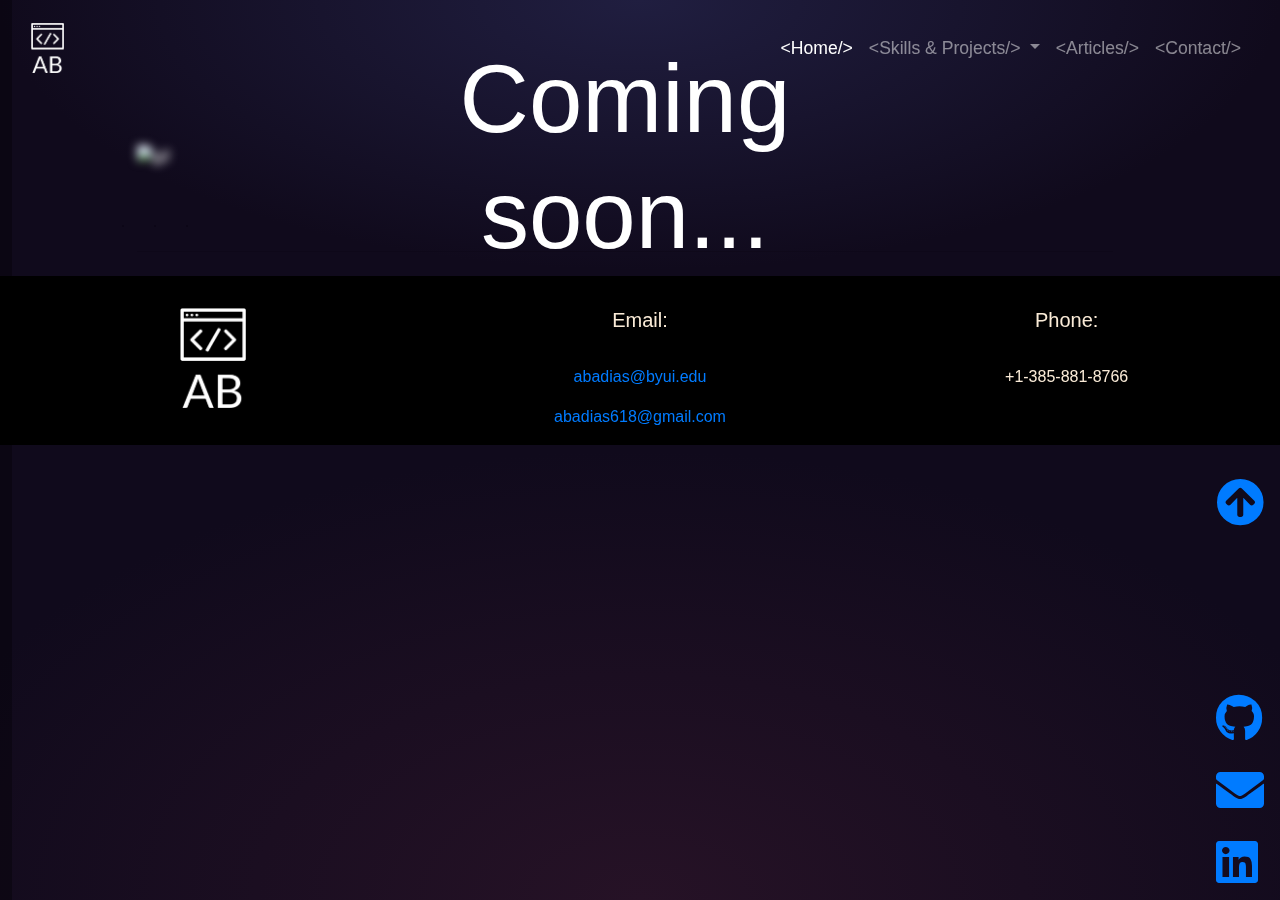
==== articles.html @ 2231a96c "new resume" ====
<!DOCTYPE html>
<html lang="en">

<head>
    <meta charset="utf-8">
    <meta name="viewport" content="width=device-width, initial-scale=1">
    <title>AbdiasB.- Software Engineer</title>
    <!-- Latest compiled and minified CSS -->
    <link rel="stylesheet" href="https://maxcdn.bootstrapcdn.com/bootstrap/4.5.0/css/bootstrap.min.css">
    <!-- jQuery library -->
    <script src="https://ajax.googleapis.com/ajax/libs/jquery/3.5.1/jquery.min.js"></script>
    <!-- Popper JS -->
    <script src="https://cdnjs.cloudflare.com/ajax/libs/popper.js/1.16.0/umd/popper.min.js"></script>
    <!-- Latest compiled JavaScript -->
    <script src="https://maxcdn.bootstrapcdn.com/bootstrap/4.5.0/js/bootstrap.min.js"></script>
    <!--fontawsome for social media icons using svg-->
    <link rel="stylesheet" href="https://use.fontawesome.com/releases/v5.7.0/css/all.css">
    <!--Animante.css-->
    <link rel="stylesheet" href="https://cdnjs.cloudflare.com/ajax/libs/animate.css/4.0.0/animate.min.css">
    <!--My css-->
    <link rel="stylesheet" href="index.css">
    <script src="index.js"></script>
</head>

<body>
    <!--top menu-->
    <nav class="navbar navbar-expand-md navbar-dark sticky-top">
        <div class="container-fluid">
            <a class="navbar-brand animate__animated animate__fadeInRight" href="landing.html">
                <img src="images/logo.png" height="50px">
            </a>
            <button class="navbar-toggler" type="button" data-toggle="collapse" data-target="#navbarResponsive">
                <span class="navbar-toggler-icon"></span>
            </button>
            <div class="collapse navbar-collapse" id="navbarResponsive">
                <ul class="navbar-nav ml-auto">
                    <li class="nav-item active animate__animated animate__fadeInUp">
                        <a class="nav-link" href="landing.html">&ltHome/&gt</a>
                    </li>
                    <li class="nav-item dropdown animate__animated animate__fadeInUp">
                        <a class="nav-link dropdown-toggle" href="skills.html" id="navbardrop" data-toggle="dropdown">
                            &ltSkills & Projects/&gt
                        </a>
                        <div class="dropdown-menu">
                            <a class="dropdown-item" href="java.html">Java</a>
                            <a class="dropdown-item" href="python.html">Python</a>
                            <a class="dropdown-item" href="cplusplus.html">C++</a>
                            <a class="dropdown-item" href="javascript.html">Javascript/Node.js</a>
                            <a class="dropdown-item" href="bootstrap.html">Bootstrap</a>
                            <a class="dropdown-item" href="r.html">R</a>
                            <a class="dropdown-item" href="php.html">PHP</a>
                            <a class="dropdown-item" href="other.html">Other</a>
                        </div>
                    </li>
                    <li class="nav-item animate__animated animate__fadeInUp">
                        <a class="nav-link" href="articles.html">&ltArticles/&gt</a>
                    </li>
                    <li class="nav-item">
                        <a class="nav-link animate__animated animate__fadeInUp" href="#footer">&ltContact/&gt</a>
                    </li>
                </ul>
            </div>
        </div>
    </nav>
    <br>
    <br>
    <!--Scroll Bar-->
    <div class="progress"></div>
    <div class="container-fluid col-10 ">
        <div class="row container-fluid">
            <!--gif bg-->
            <div class="container-fluid padding">
                <div class="row padding">
                    <div class="col-12">
                        <img id="gif" src="https://media.giphy.com/media/xT9IgzoKnwFNmISR8I/giphy.gif" width="100%"
                            alt="gif">
                        <div class="gif-text lead display-1">
                            Coming soon...
                        </div>
                    </div>
                </div>
            </div>
            <hr class="my-4">
            
            <!--Social media icons-->
            <div id="social-col">
                <div class="row container-fluid social animate__animated animate__fadeInUp">
                    <a href="#"><i class="fas fa-arrow-circle-up"></i></a>
                </div>
                <br>
                <br>
                <div class="row container-fluid social animate__animated animate__fadeInUp">
                    <a href="https://github.com/abadias618"><i class="fab fa-github"></i></a>
                </div>
                <div class="row container-fluid social animate__animated animate__fadeInUp">
                    <a href="mailto: abadias@byui.edu"><i class="fas fa-envelope"></i></a>
                </div>
                <div class="row container-fluid social animate__animated animate__fadeInUp">
                    <a href="https://www.linkedin.com/in/albertobaldiviezo/"><i class="fab fa-linkedin"></i></a>
                </div>
            </div>
            <!--Card Style-->
            <div class="container-fluid padding">
                <div class="card-deck">
                    <div class="row card-row">
                        <!--SHOES CARD-->
                        <div class="card transparent-card">
                            
                        </div>
                        <!--END SHOES CARD-->
                        <!--BSC CARD-->
                        <div class="card transparent-card">
                            
                        </div>
                        <!--END BSC CARD-->
                        <!--PERSONAL CARD-->
                        <div class="card transparent-card">
                           
                        </div>
                        <!--END PERSONAL CARD-->
                        
                    </div>
                    <div class="row card-row">
                        
                    </div>
                </div>
                <hr class="my-4">
            </div>
        </div>
    </div>
    <!--bottom info-->
    <footer>
        <div id="footer" class="container-fluid padding">
            <div class="row text-center">
                <div class="col-md-4">
                    <img src="images/logo.png" height="100px">
                    <hr class="light">
                </div>
                <div class="col-md-4">
                    <h5>Email:</h5>
                    <hr class="light">
                    <p><a href="mailto: abadias@byui.edu">abadias@byui.edu</a></p>
                    <p><a href="mailto: abadias618@gmail.com.edu">abadias618@gmail.com</a></p>
                </div>
                <div class="col-md-4">
                    <h5>Phone:</h5>
                    <hr class="light">
                    <p>+1-385-881-8766</p>
                </div>

            </div>

        </div>

    </footer>

</body>

</html>
---- index.css ----
@import url('https://fonts.googleapis.com/css?family=Poppins:400,500,700');
/*===============BACKGROUND AND GENERAL TEXT COLOR AND FONT=================*/
html, body {
  color: white;
  font-family: sans-serif,  Poppins;
  font-weight: 300;
  background: #100a1c;
  background-image:
  radial-gradient(50% 30% ellipse at center top, #201e40 0%, rgba(0,0,0,0) 100%),
  radial-gradient(60% 50% ellipse at center bottom, #261226 0%, #100a1c 100%);
  background-attachment: fixed;
}

/*===============GENERAL SECTIONS=================*/
#main {
  padding-top: 10rem;
}
.jumbotron {
  padding: 5%;
  background-color: rgb(0,0,0,0.3);
  
}
.lead, .text {
  text-align: center;
  margin: 0;
}
#welcome {
  margin-right: 0;
  position: sticky;
  top: 5rem;
}

/*===============NAV BAR=================*/
.navbar {
  background-color: transparent;
  transition: 0.4s;
  height: 6rem;
}
.nav-link, .navbar-toggler-icon {
  color: white;
}
.nav-link{
  font-size: 1.1em !important;
}

/*===============PROGRESS SCROLL BAR=================*/
@keyframes bounce {
  0% {
    transform: scale(1);
  }
  50% {
    transform: scale(1.2);
  }
  10% {
    transform: scale(1);
  }
}
.progress {
  overflow: visible;
  border-radius: 0 !important;
  position: fixed;
  width: 12px;
  height: 100vh;
  left: 0;
  top: 0;
  background: rgba(0,0,0,0.3);
  padding: 0 2px;
}

/*===============TYPEWRITER EFFECT AND TEXT=================*/
.typewriter h1 {
  color: #fff;
  font-family: monospace;
  overflow: hidden; /* Ensures the content is not revealed until the animation */
  border-right: .15em solid orange; /* The typwriter cursor */
  white-space: nowrap; /* Keeps the content on a single line */
  margin: 0 auto; /* Gives that scrolling effect as the typing happens */
  letter-spacing: .15em; /* Adjust as needed */
  animation: 
    typing 3.5s steps(30, end),
    blink-caret .5s step-end infinite;
}
@media (max-width: 575px) {
  .typewriter h1, .typewriter h3 {
    font-size: medium !important;
  }
  #welcome {
    position: static !important;
  }
  i::before, i::after {
    width: 1rem !important;
  }
}
@media (max-width: 1200px) and (min-width: 575px) {
  .typewriter h1, .typewriter h3 {
    font-size: xx-large !important;
  }
  #welcome {
    position: static !important;
  }
}
/* The typing effect */
@keyframes typing {
  from { width: 0 }
  to { width: 100% }
}
/* The typewriter cursor effect */
@keyframes blink-caret {
  from, to { border-color: transparent }
  50% { border-color: orange }
}

/*===============GIF IMAGE=================*/
#gif {
  -webkit-filter: blur(5px);
  filter: blur(5px);
  height: 15rem;
  width: 100%;
}
.gif-text {
  position: absolute;
  top: 50%;
  left: 50%;
  transform: translate(-50%, -50%);
}

/*===============DIALOG BUBBLES=================*/
#bubbles {
  margin: 0 !important;
  visibility: hidden; /*javascript will change this when the item becomes visible*/
}
.speech-bubble {
	position: relative;
	background: #E9ECEF;
  border-radius: .4em;
  padding: 5px;
  margin: 15px;
  width: 95%;
  color: #172242;
}
.speech-bubble:after {
	content: '';
	position: absolute;
	right: 0;
	top: 50%;
	width: 0;
	height: 0;
	border: 39px solid transparent;
	border-left-color: #E9ECEF;
	border-right: 0;
	border-bottom: 0;
	margin-top: -19.5px;
  margin-right: -39px;
}

/*===============CAROUSEL=================*/
.img-fluid {
  width: 100%;
}
.carousel {
  padding-top: 15px;
}
#slides {
  margin: 0 !important;
}
/*===============BUTTONS=================*/
.btn-primary{
  background-color: #000;
  border: 2px solid #ffffff;
}
.btn-primary:hover{
  background-color: #424242;
  border: 2px solid #000;
}

/*===============SOCIAL MEDIA ICONS=================*/
#social-col {
  margin: 0;
  padding: 0;
  position: fixed;
  bottom: 0;
  right: 1rem;
  z-index: 10;
  font-size: 3rem;
  padding: 0;
}

/*===============CARD=================*/
.card-row {
  padding-top: 2rem;
}
.card-title {
  color: black;
  font-size: medium;
}
.card-body {
  padding: 1rem;
  padding-bottom: 50px;
}
.card-footer {
  position: absolute;
  bottom: 0;
  left: 0;
  width: 100%;
}
.card-text {
  color: black;
  font-size: small;
}
.transparent-card {
  background-color: transparent;
}
/*===============MODAL=================*/
.modal-title {
  color: #007BFF
}
.modal-body {
  color: #172242;
  text-align: center;
}
.modal-body img {
  display: block;
  max-width: 80%;
  margin-left: auto;
  margin-right: auto;
}

/*===============FOOTER=================*/
footer{
  background-color: black;
  color: antiquewhite;
  padding-top: 2rem;
  z-index: -10;
}
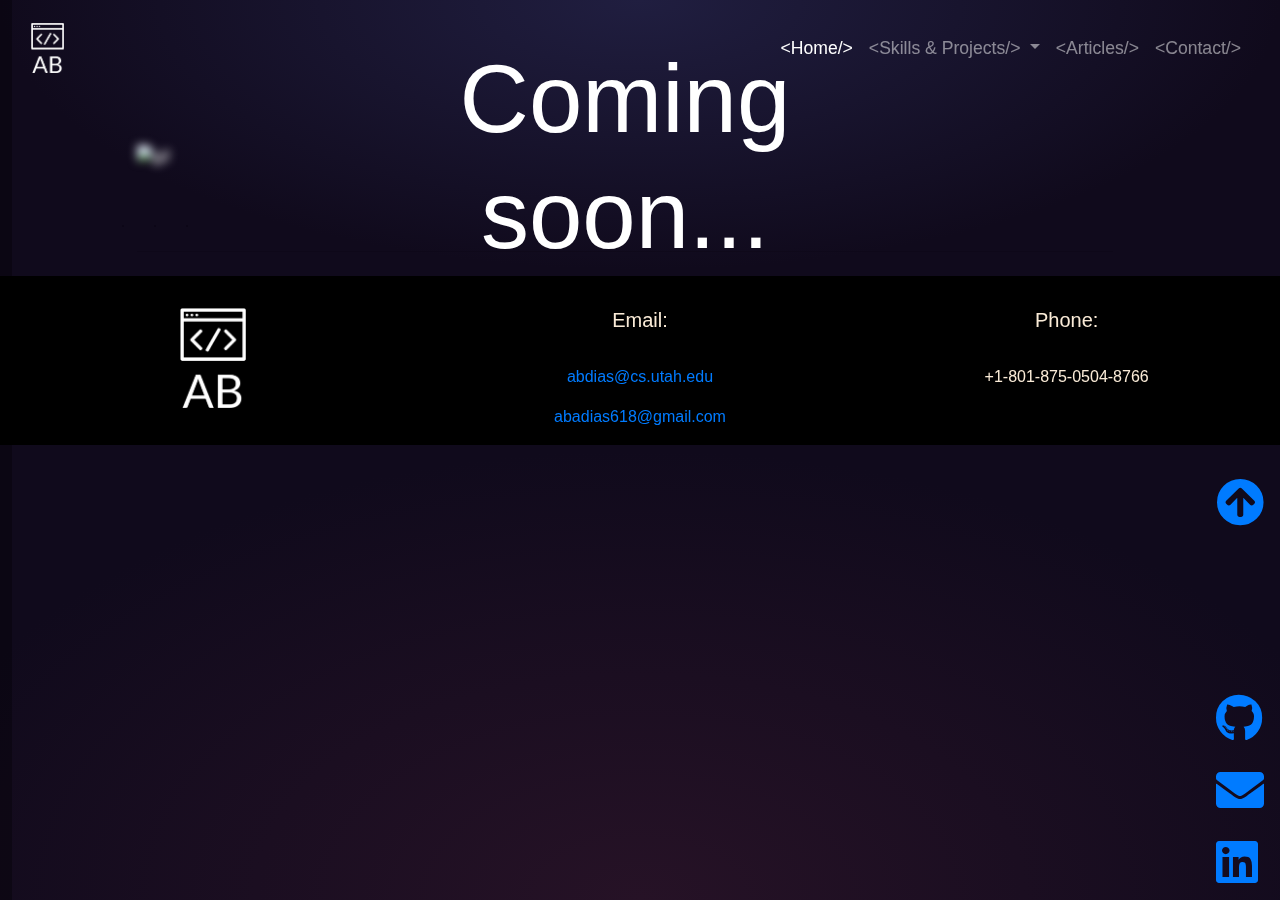
==== commit c72becbd: "email fix" ====
--- a/articles.html
+++ b/articles.html
@@ -93,7 +93,7 @@
                     <a href="https://github.com/abadias618"><i class="fab fa-github"></i></a>
                 </div>
                 <div class="row container-fluid social animate__animated animate__fadeInUp">
-                    <a href="mailto: abadias@byui.edu"><i class="fas fa-envelope"></i></a>
+                    <a href="mailto: abdias@cs.utah.edu"><i class="fas fa-envelope"></i></a>
                 </div>
                 <div class="row container-fluid social animate__animated animate__fadeInUp">
                     <a href="https://www.linkedin.com/in/albertobaldiviezo/"><i class="fab fa-linkedin"></i></a>
@@ -139,13 +139,13 @@
                 <div class="col-md-4">
                     <h5>Email:</h5>
                     <hr class="light">
-                    <p><a href="mailto: abadias@byui.edu">abadias@byui.edu</a></p>
+                    <p><a href="mailto: abdias@cs.utah.edu">abdias@cs.utah.edu</a></p>
                     <p><a href="mailto: abadias618@gmail.com.edu">abadias618@gmail.com</a></p>
                 </div>
                 <div class="col-md-4">
                     <h5>Phone:</h5>
                     <hr class="light">
-                    <p>+1-385-881-8766</p>
+                    <p>+1-801-875-0504-8766</p>
                 </div>
 
             </div>
